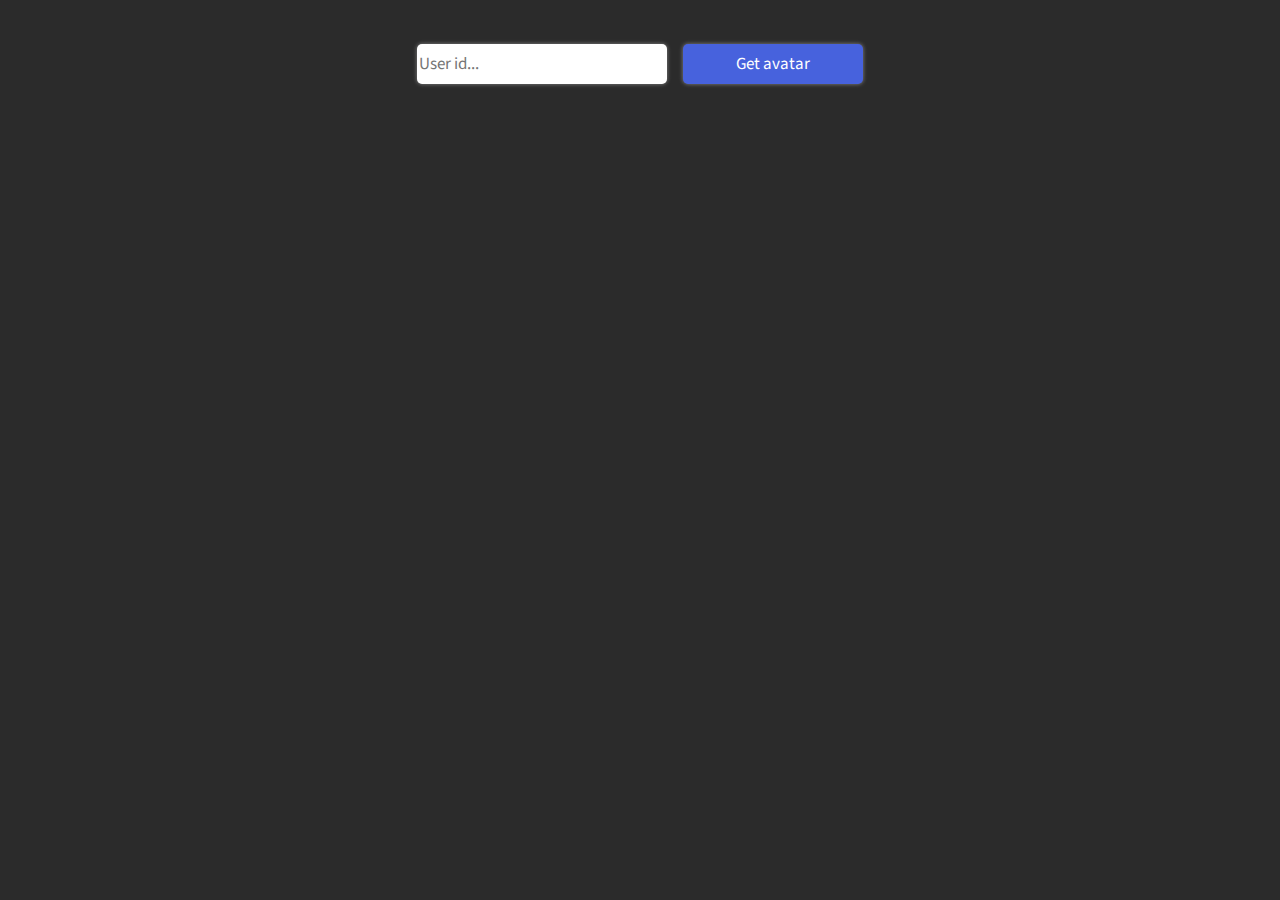
==== ds-avatar/index.html @ 4a04e584 "Add files via upload" ====
<html>
<head>
      <meta name="viewport" content="width=device-width, initial-scale=1, shrink-to-fit=no" />
      <meta content="Random Tools" property="og:title" />
    <meta content="Useful tools for smart people! 
    Website made by Hunter
" property="og:description" />
    <meta content="https://randomtools.sytes.net/" property="og:url" />
    <meta content="https://media.discordapp.net/attachments/889282249441296395/916400515640868874/MiscBlack.png" property="og:image" />
    <meta content="#010101" data-react-helmet="true" name="theme-color" />
  <style>
    @import url('https://fonts.googleapis.com/css2?family=Source+Sans+Pro&display=swap');
    .buttondownload{
    display: none;
    width: 180px;
      height: 40px;
      background-color: rgb(71, 98, 221);
      border: 0px;
      border-radius: 5px;
      font-size: 17px;
      font-family: 'Source Sans Pro', sans-serif;
      color: #FFF;
      box-shadow: 0px 0px 4px 0px #868686;
      transition: .4s;
    }
    .buttondownload:hover{
      opacity: 0.83;
      box-shadow: 0px 0px 12px 0px #868686;
    }
    body{
    background-color: rgb(43, 43, 43);
    }
    .button{
      width: 180px;
      height: 40px;
      background-color: rgb(71, 98, 221);
      border: 0px;
      border-radius: 5px;
      font-size: 17px;
      font-family: 'Source Sans Pro', sans-serif;
      color: #FFF;
      box-shadow: 0px 0px 4px 0px #868686;
      transition: .4s;
    }
    .button:hover{
      opacity: 0.83;
      box-shadow: 0px 0px 12px 0px #868686;
    }
    .input1{
      width: 250px;
      height: 40px;
      background-color: #FFF;
      border: 0px;
      border-radius: 5px;
      font-size: 17px;
      font-family: 'Source Sans Pro', sans-serif;
      color: rgb(71, 98, 221);
      box-shadow: 0px 0px 4px 0px #868686;
      transition: .4s;
      outline: none;
    }
    </style>
</head>
<body>
  <center>
    <br>
    <br>

    <input placeholder="User id..." id="useridxd" autocomplete="off" class="input1">  &nbsp &nbsp<button onclick="fetchimage()" class="button">Get avatar</button><br><br><br><br>
    <img id="useravatar" width="30%" height="auto" style="border-radius:8px;">
    <br><br>
    <a id="downloadlink" href=""  target="_blank"><button id="buttondownload" class="buttondownload"> Download </button></a>
    </center>
    
    <script>
    
    function fetchimage() {
      var userid = document.getElementById("useridxd").value;
      if(!userid) return;
      

        fetch(`https://japi.rest/discord/v1/user/${userid}/avatar?animated=true&size=4096`).then(response =>{ 
            document.getElementById("useravatar").src = response.url 
            document.getElementById("downloadlink").href = response.url
            document.getElementById("buttondownload").style.display = "inline"



    })
}

    

    
    
    </script>
</body>
</html>
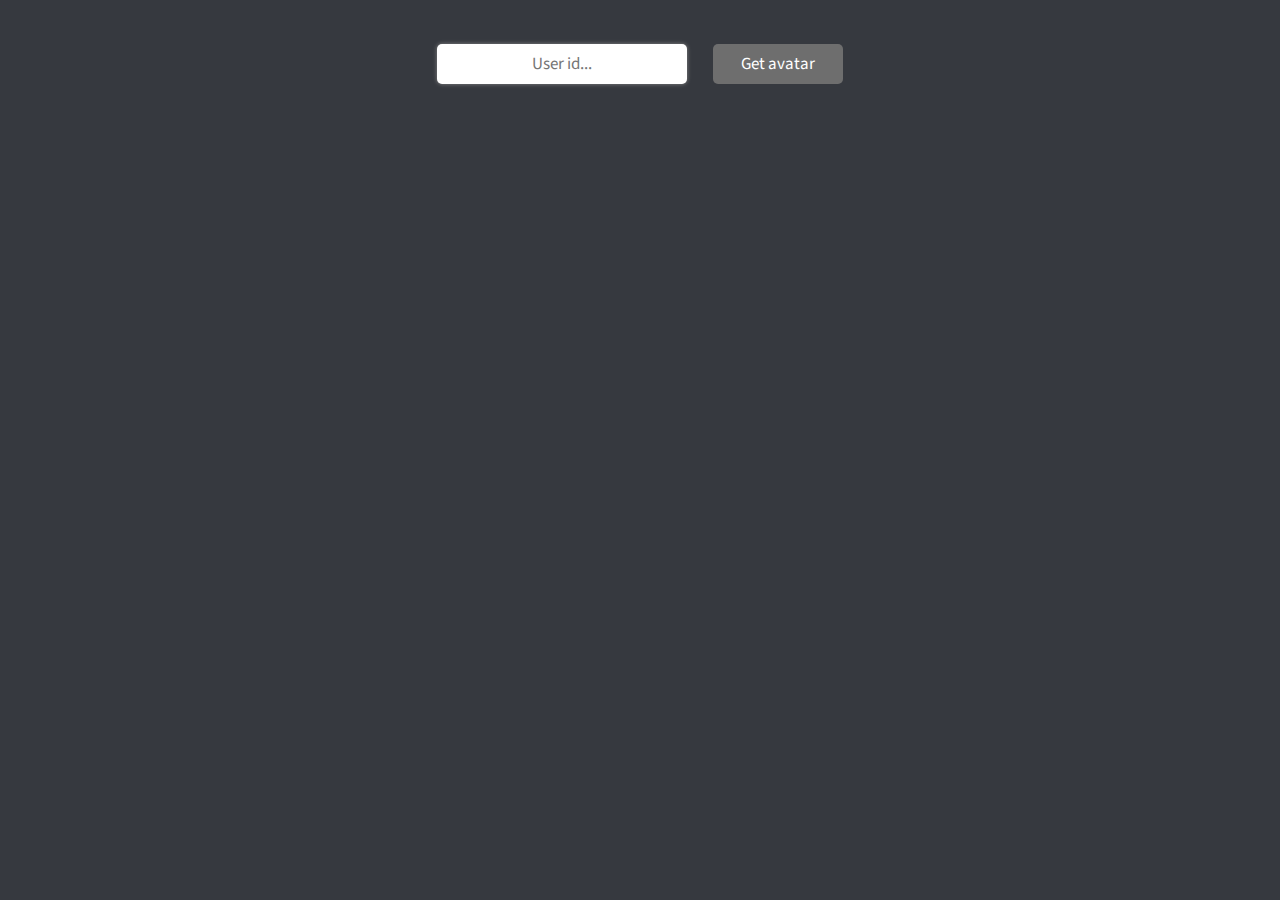
==== commit 2931791a: "Update index.html" ====
--- a/ds-avatar/index.html
+++ b/ds-avatar/index.html
@@ -11,40 +11,39 @@
   <style>
     @import url('https://fonts.googleapis.com/css2?family=Source+Sans+Pro&display=swap');
     .buttondownload{
-    display: none;
-    width: 180px;
+      display: none;
+      width: 130px;
       height: 40px;
-      background-color: rgb(71, 98, 221);
+	  margin-left: 10px;
+      background-color: rgb(110, 110, 110);
       border: 0px;
       border-radius: 5px;
       font-size: 17px;
       font-family: 'Source Sans Pro', sans-serif;
       color: #FFF;
-      box-shadow: 0px 0px 4px 0px #868686;
-      transition: .4s;
     }
     .buttondownload:hover{
-      opacity: 0.83;
-      box-shadow: 0px 0px 12px 0px #868686;
+      cursor: pointer;
     }
     body{
-    background-color: rgb(43, 43, 43);
+    background-color: #36393f;
     }
     .button{
-      width: 180px;
+      width: 130px;
       height: 40px;
-      background-color: rgb(71, 98, 221);
+	  margin-left: 10px;
+      background-color: rgb(110, 110, 110);
       border: 0px;
       border-radius: 5px;
       font-size: 17px;
       font-family: 'Source Sans Pro', sans-serif;
       color: #FFF;
-      box-shadow: 0px 0px 4px 0px #868686;
-      transition: .4s;
     }
     .button:hover{
-      opacity: 0.83;
-      box-shadow: 0px 0px 12px 0px #868686;
+      cursor: pointer;
+    }
+    a{
+      text-decoration: none;
     }
     .input1{
       width: 250px;
@@ -54,10 +53,11 @@
       border-radius: 5px;
       font-size: 17px;
       font-family: 'Source Sans Pro', sans-serif;
-      color: rgb(71, 98, 221);
+      color: rgb(134, 134, 134);
       box-shadow: 0px 0px 4px 0px #868686;
       transition: .4s;
       outline: none;
+	  text-align: center;
     }
     </style>
 </head>
@@ -68,25 +68,39 @@
 
     <input placeholder="User id..." id="useridxd" autocomplete="off" class="input1">  &nbsp &nbsp<button onclick="fetchimage()" class="button">Get avatar</button><br><br><br><br>
     <img id="useravatar" width="30%" height="auto" style="border-radius:8px;">
-    <br><br>
+    <br><br><br><br>
     <a id="downloadlink" href=""  target="_blank"><button id="buttondownload" class="buttondownload"> Download </button></a>
     </center>
     
     <script>
     
-    function fetchimage() {
+    async function fetchimage() {
       var userid = document.getElementById("useridxd").value;
       if(!userid) return;
-      
+      const apid = await fetch(`https://japi.rest/discord/v1/user/${userid}`).then(res => res.json()).catch(error => {
+    console.log(error.response)
+    return
+});
 
-        fetch(`https://japi.rest/discord/v1/user/${userid}/avatar?animated=true&size=4096`).then(response =>{ 
-            document.getElementById("useravatar").src = response.url 
-            document.getElementById("downloadlink").href = response.url
+          if(!apid){
+            document.getElementById("buttondownload").style.display = "none"
+            document.getElementById("useravatar").src = `[data-uri]`
+            return
+          }
+          if(!apid.data){
+            document.getElementById("buttondownload").style.display = "none"
+            document.getElementById("useravatar").src = `[data-uri]`
+            return
+          }
+          if(!apid.data.avatarURL){
+            document.getElementById("buttondownload").style.display = "none"
+            document.getElementById("useravatar").src = `[data-uri]`
+            return
+          }
+            document.getElementById("useravatar").src = apid.data.avatarURL || apid.data.defaultAvatarURL
+            document.getElementById("downloadlink").href = apid.data.avatarURL || apid.data.defaultAvatarURL
             document.getElementById("buttondownload").style.display = "inline"
 
-
-
-    })
 }
 
     
@@ -96,4 +110,3 @@
     </script>
 </body>
 </html>
-
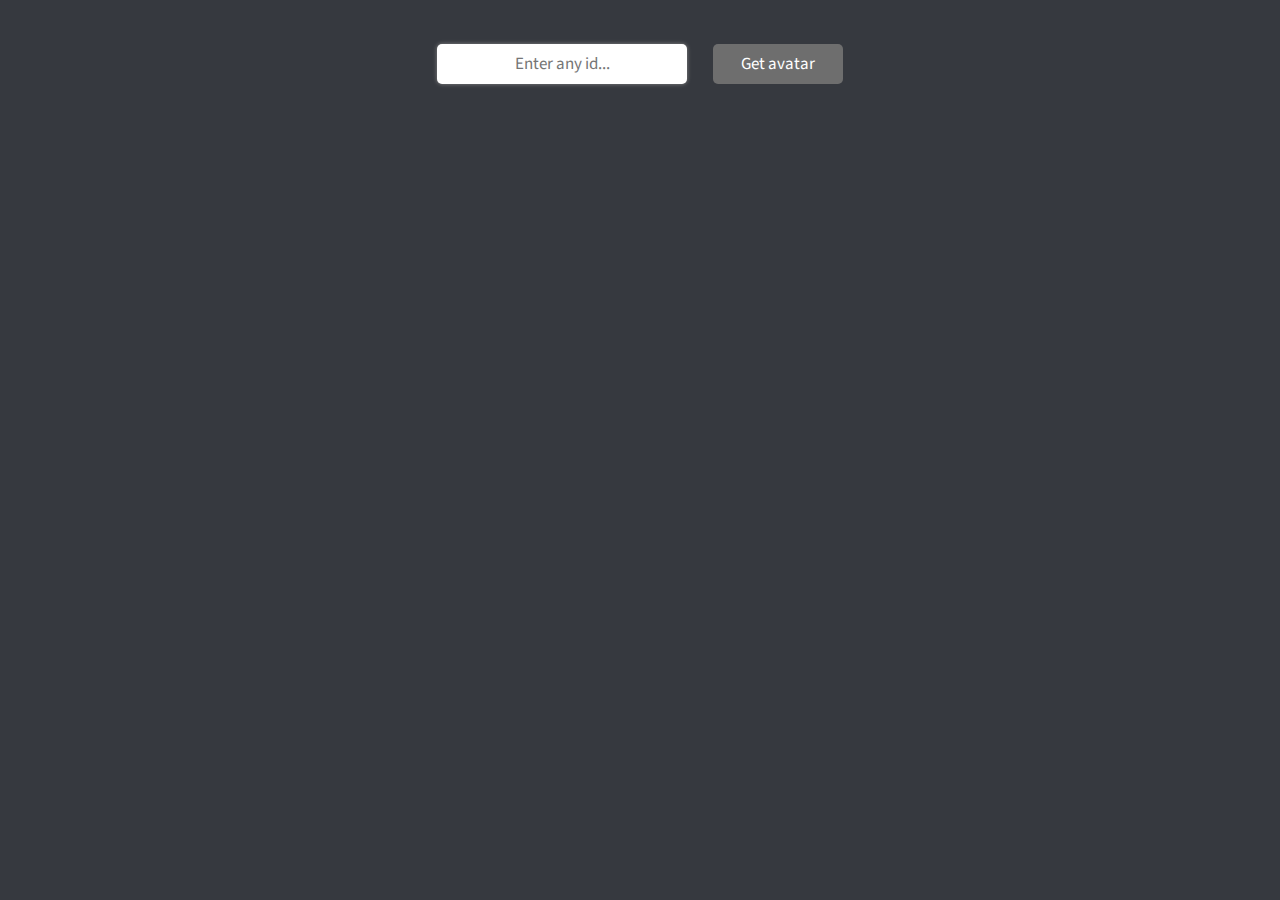
==== commit 783c6e79: "Add files via upload" ====
--- a/ds-avatar/index.html
+++ b/ds-avatar/index.html
@@ -30,8 +30,9 @@
     }
     .button{
       width: 130px;
+      animation: myAnim1 1s ease 0s 1 normal forwards;
       height: 40px;
-	  margin-left: 10px;
+	    margin-left: 10px;
       background-color: rgb(110, 110, 110);
       border: 0px;
       border-radius: 5px;
@@ -49,6 +50,7 @@
       width: 250px;
       height: 40px;
       background-color: #FFF;
+      animation: myAnim1 1s ease 0s 1 normal forwards;
       border: 0px;
       border-radius: 5px;
       font-size: 17px;
@@ -59,6 +61,17 @@
       outline: none;
 	  text-align: center;
     }
+    @keyframes myAnim1 {
+	0% {
+		opacity: 0;
+		transform: translateX(-250px);
+	}
+
+	100% {
+		opacity: 1;
+		transform: translateX(0);
+	}
+}
     </style>
 </head>
 <body>
@@ -66,7 +79,7 @@
     <br>
     <br>
 
-    <input placeholder="User id..." id="useridxd" autocomplete="off" class="input1">  &nbsp &nbsp<button onclick="fetchimage()" class="button">Get avatar</button><br><br><br><br>
+    <input placeholder="Enter any id..." id="useridxd" autocomplete="off" class="input1">  &nbsp &nbsp<button onclick="fetchimage()" class="button">Get avatar</button><br><br><br><br>
     <img id="useravatar" width="30%" height="auto" style="border-radius:8px;">
     <br><br><br><br>
     <a id="downloadlink" href=""  target="_blank"><button id="buttondownload" class="buttondownload"> Download </button></a>
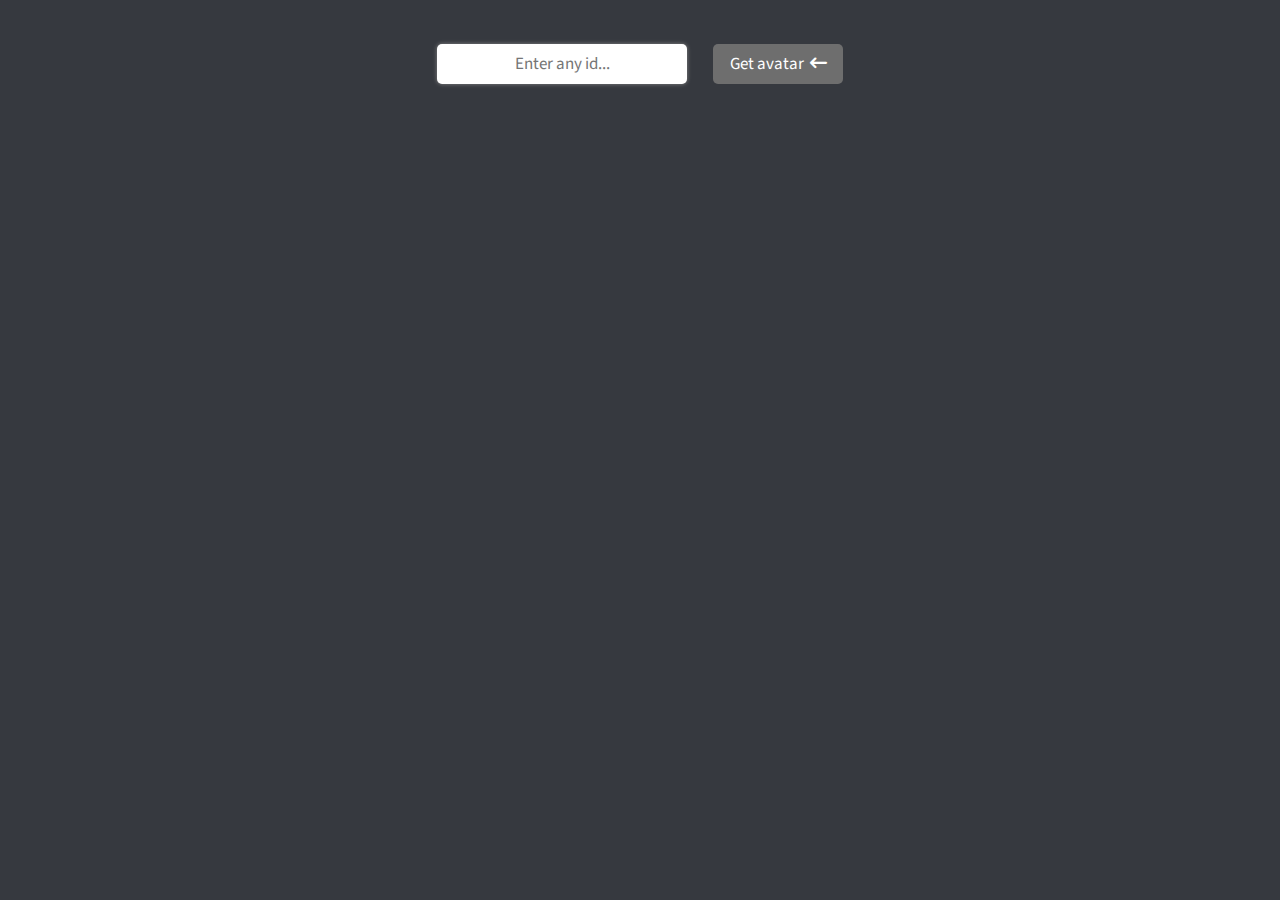
==== commit 65a31a8f: "Add files via upload" ====
--- a/ds-avatar/index.html
+++ b/ds-avatar/index.html
@@ -1,5 +1,8 @@
 <html>
 <head>
+  <script type="text/javascript" src="/function.js"></script>
+  <script type="text/javascript" src="index.js"></script>
+  <link rel="stylesheet" href="https://cdnjs.cloudflare.com/ajax/libs/font-awesome/6.1.1/css/all.min.css">
       <meta name="viewport" content="width=device-width, initial-scale=1, shrink-to-fit=no" />
       <meta content="Random Tools" property="og:title" />
     <meta content="Useful tools for smart people! 
@@ -75,51 +78,18 @@
     </style>
 </head>
 <body>
+  <noscript>
+    <meta http-equiv="refresh" content="0; url=/javascript" />
+ </noscript>
   <center>
     <br>
     <br>
 
-    <input placeholder="Enter any id..." id="useridxd" autocomplete="off" class="input1">  &nbsp &nbsp<button onclick="fetchimage()" class="button">Get avatar</button><br><br><br><br>
+    <input placeholder="Enter any id..." id="useridxd" autocomplete="off" class="input1">  &nbsp &nbsp<button onclick="fetchimage()" class="button">Get avatar &nbsp<i class="fa-solid fa-arrow-left-long"></i></button><br><br><br><br>
     <img id="useravatar" width="30%" height="auto" style="border-radius:8px;">
     <br><br><br><br>
     <a id="downloadlink" href=""  target="_blank"><button id="buttondownload" class="buttondownload"> Download </button></a>
     </center>
-    
-    <script>
-    
-    async function fetchimage() {
-      var userid = document.getElementById("useridxd").value;
-      if(!userid) return;
-      const apid = await fetch(`https://japi.rest/discord/v1/user/${userid}`).then(res => res.json()).catch(error => {
-    console.log(error.response)
-    return
-});
 
-          if(!apid){
-            document.getElementById("buttondownload").style.display = "none"
-            document.getElementById("useravatar").src = `[data-uri]`
-            return
-          }
-          if(!apid.data){
-            document.getElementById("buttondownload").style.display = "none"
-            document.getElementById("useravatar").src = `[data-uri]`
-            return
-          }
-          if(!apid.data.avatarURL){
-            document.getElementById("buttondownload").style.display = "none"
-            document.getElementById("useravatar").src = `[data-uri]`
-            return
-          }
-            document.getElementById("useravatar").src = apid.data.avatarURL || apid.data.defaultAvatarURL
-            document.getElementById("downloadlink").href = apid.data.avatarURL || apid.data.defaultAvatarURL
-            document.getElementById("buttondownload").style.display = "inline"
-
-}
-
-    
-
-    
-    
-    </script>
 </body>
 </html>
